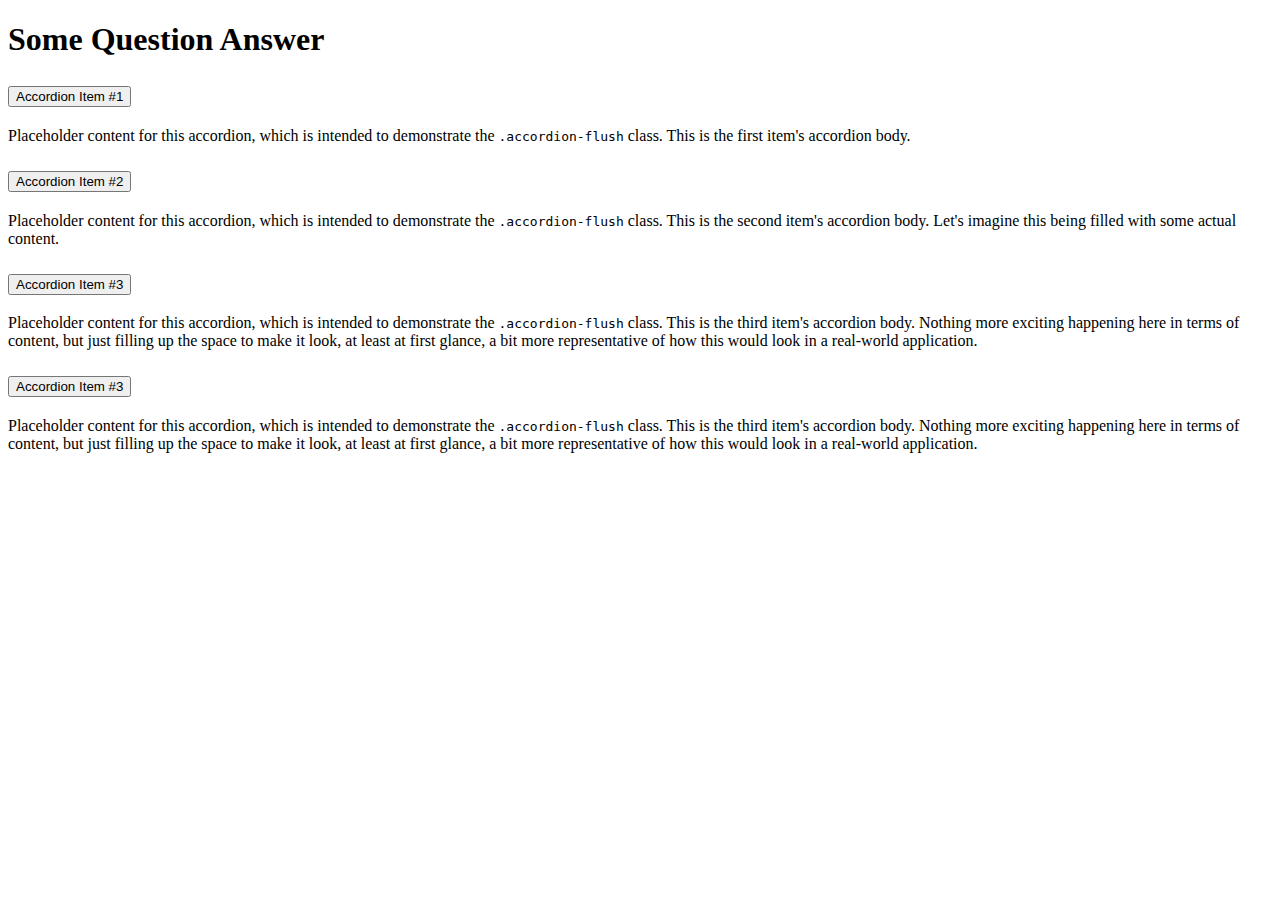
==== blog.html @ e9b5351b "added Bottstrap Accordion for blog question" ====
<!doctype html>
<html lang="en">

<head>
    <meta charset="utf-8">
    <meta name="viewport" content="width=device-width, initial-scale=1">
    <title>My Blog</title>
    <link href="https://cdn.jsdelivr.net/npm/bootstrap@5.2.1/dist/css/bootstrap.min.css" rel="stylesheet"
        integrity="sha384-iYQeCzEYFbKjA/T2uDLTpkwGzCiq6soy8tYaI1GyVh/UjpbCx/TYkiZhlZB6+fzT" crossorigin="anonymous">
</head>

<body>


    <section class="container mt-5 pt-5">
        <h1 class="text-center "> Some Question Answer</h1>
        <div class="accordion accordion-flush" id="accordionFlushExample">
            <div class="accordion-item">
                <h2 class="accordion-header" id="flush-headingOne">
                    <button class="accordion-button collapsed" type="button" data-bs-toggle="collapse"
                        data-bs-target="#flush-collapseOne" aria-expanded="false" aria-controls="flush-collapseOne">
                        Accordion Item #1
                    </button>
                </h2>
                <div id="flush-collapseOne" class="accordion-collapse collapse" aria-labelledby="flush-headingOne"
                    data-bs-parent="#accordionFlushExample">
                    <div class="accordion-body">Placeholder content for this accordion, which is intended to demonstrate
                        the
                        <code>.accordion-flush</code> class. This is the first item's accordion body.
                    </div>
                </div>
            </div>
            <div class="accordion-item">
                <h2 class="accordion-header" id="flush-headingTwo">
                    <button class="accordion-button collapsed" type="button" data-bs-toggle="collapse"
                        data-bs-target="#flush-collapseTwo" aria-expanded="false" aria-controls="flush-collapseTwo">
                        Accordion Item #2
                    </button>
                </h2>
                <div id="flush-collapseTwo" class="accordion-collapse collapse" aria-labelledby="flush-headingTwo"
                    data-bs-parent="#accordionFlushExample">
                    <div class="accordion-body">Placeholder content for this accordion, which is intended to demonstrate
                        the
                        <code>.accordion-flush</code> class. This is the second item's accordion body. Let's imagine
                        this being
                        filled with some actual content.
                    </div>
                </div>
            </div>
            <div class="accordion-item">
                <h2 class="accordion-header" id="flush-headingThree">
                    <button class="accordion-button collapsed" type="button" data-bs-toggle="collapse"
                        data-bs-target="#flush-collapseThree" aria-expanded="false" aria-controls="flush-collapseThree">
                        Accordion Item #3
                    </button>
                </h2>
                <div id="flush-collapseThree" class="accordion-collapse collapse" aria-labelledby="flush-headingThree"
                    data-bs-parent="#accordionFlushExample">
                    <div class="accordion-body">Placeholder content for this accordion, which is intended to demonstrate
                        the
                        <code>.accordion-flush</code> class. This is the third item's accordion body. Nothing more
                        exciting
                        happening here in terms of content, but just filling up the space to make it look, at least at
                        first
                        glance, a bit more representative of how this would look in a real-world application.
                    </div>
                </div>
            </div>
            <div class="accordion-item">
                <h2 class="accordion-header" id="flush-headingf">
                    <button class="accordion-button collapsed" type="button" data-bs-toggle="collapse"
                        data-bs-target="#flush-collapsef" aria-expanded="false" aria-controls="flush-collapsef">
                        Accordion Item #3
                    </button>
                </h2>
                <div id="flush-collapsef" class="accordion-collapse collapse" aria-labelledby="flush-headingf"
                    data-bs-parent="#accordionFlushExample">
                    <div class="accordion-body">Placeholder content for this accordion, which is intended to demonstrate
                        the
                        <code>.accordion-flush</code> class. This is the third item's accordion body. Nothing more
                        exciting
                        happening here in terms of content, but just filling up the space to make it look, at least at
                        first
                        glance, a bit more representative of how this would look in a real-world application.
                    </div>
                </div>
            </div>
        </div>
    </section>
    <script src="https://cdn.jsdelivr.net/npm/bootstrap@5.2.1/dist/js/bootstrap.bundle.min.js"
        integrity="sha384-u1OknCvxWvY5kfmNBILK2hRnQC3Pr17a+RTT6rIHI7NnikvbZlHgTPOOmMi466C8"
        crossorigin="anonymous"></script>
</body>

</html>
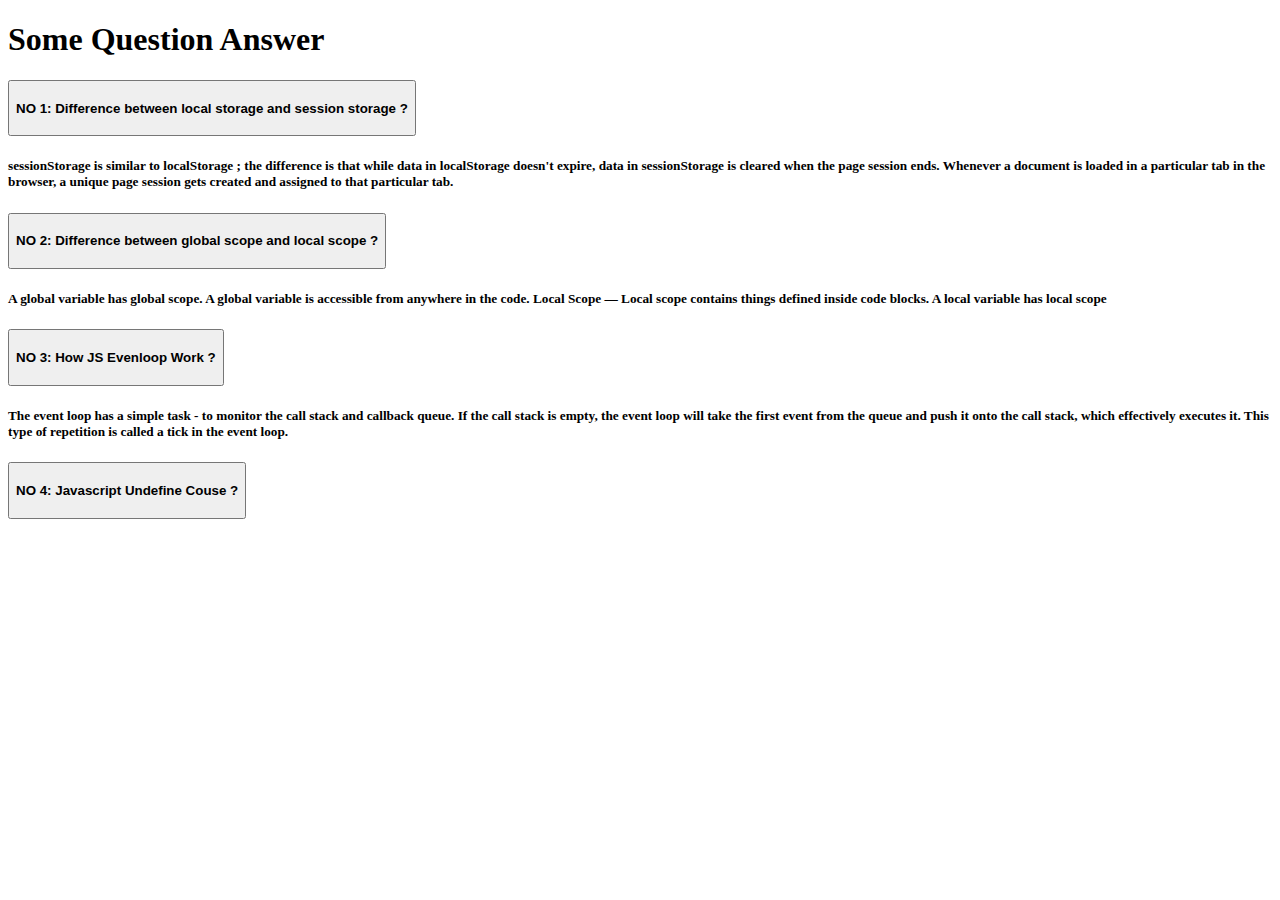
==== commit bc4f2ba5: "added some question answre" ====
--- a/blog.html
+++ b/blog.html
@@ -19,14 +19,17 @@
                 <h2 class="accordion-header" id="flush-headingOne">
                     <button class="accordion-button collapsed" type="button" data-bs-toggle="collapse"
                         data-bs-target="#flush-collapseOne" aria-expanded="false" aria-controls="flush-collapseOne">
-                        Accordion Item #1
+                        <h4> NO 1: Difference between local storage and session storage ?</h4>
                     </button>
                 </h2>
                 <div id="flush-collapseOne" class="accordion-collapse collapse" aria-labelledby="flush-headingOne"
                     data-bs-parent="#accordionFlushExample">
-                    <div class="accordion-body">Placeholder content for this accordion, which is intended to demonstrate
-                        the
-                        <code>.accordion-flush</code> class. This is the first item's accordion body.
+                    <div class="accordion-body">
+                        <h5>sessionStorage is similar to localStorage ; the difference is that while data in
+                            localStorage doesn't expire, data in
+                            sessionStorage is cleared when the page session ends. Whenever a document is loaded in a
+                            particular tab in the browser,
+                            a unique page session gets created and assigned to that particular tab.</h5>
                     </div>
                 </div>
             </div>
@@ -34,16 +37,17 @@
                 <h2 class="accordion-header" id="flush-headingTwo">
                     <button class="accordion-button collapsed" type="button" data-bs-toggle="collapse"
                         data-bs-target="#flush-collapseTwo" aria-expanded="false" aria-controls="flush-collapseTwo">
-                        Accordion Item #2
+                        <h4> NO 2: Difference between global scope and local scope ?</h4>
                     </button>
                 </h2>
                 <div id="flush-collapseTwo" class="accordion-collapse collapse" aria-labelledby="flush-headingTwo"
                     data-bs-parent="#accordionFlushExample">
-                    <div class="accordion-body">Placeholder content for this accordion, which is intended to demonstrate
-                        the
-                        <code>.accordion-flush</code> class. This is the second item's accordion body. Let's imagine
-                        this being
-                        filled with some actual content.
+                    <div class="accordion-body">
+                        <h5>
+                            A global variable has global scope. A global variable is accessible from anywhere in the
+                            code. Local Scope — Local scope
+                            contains things defined inside code blocks. A local variable has local scope
+                        </h5>
                     </div>
                 </div>
             </div>
@@ -51,18 +55,19 @@
                 <h2 class="accordion-header" id="flush-headingThree">
                     <button class="accordion-button collapsed" type="button" data-bs-toggle="collapse"
                         data-bs-target="#flush-collapseThree" aria-expanded="false" aria-controls="flush-collapseThree">
-                        Accordion Item #3
+                        <h4> NO 3: How JS Evenloop Work ?</h4>
                     </button>
                 </h2>
                 <div id="flush-collapseThree" class="accordion-collapse collapse" aria-labelledby="flush-headingThree"
                     data-bs-parent="#accordionFlushExample">
-                    <div class="accordion-body">Placeholder content for this accordion, which is intended to demonstrate
-                        the
-                        <code>.accordion-flush</code> class. This is the third item's accordion body. Nothing more
-                        exciting
-                        happening here in terms of content, but just filling up the space to make it look, at least at
-                        first
-                        glance, a bit more representative of how this would look in a real-world application.
+                    <div class="accordion-body">
+                        <h5>
+                            The event loop has a simple task - to monitor the call stack and callback queue. If the call
+                            stack is empty, the event
+                            loop will take the first event from the queue and push it onto the call stack, which
+                            effectively executes it. This type
+                            of repetition is called a tick in the event loop.
+                        </h5>
                     </div>
                 </div>
             </div>
@@ -70,18 +75,15 @@
                 <h2 class="accordion-header" id="flush-headingf">
                     <button class="accordion-button collapsed" type="button" data-bs-toggle="collapse"
                         data-bs-target="#flush-collapsef" aria-expanded="false" aria-controls="flush-collapsef">
-                        Accordion Item #3
+                        <h4> NO 4: Javascript Undefine Couse ?</h4>
                     </button>
                 </h2>
                 <div id="flush-collapsef" class="accordion-collapse collapse" aria-labelledby="flush-headingf"
                     data-bs-parent="#accordionFlushExample">
-                    <div class="accordion-body">Placeholder content for this accordion, which is intended to demonstrate
-                        the
-                        <code>.accordion-flush</code> class. This is the third item's accordion body. Nothing more
-                        exciting
-                        happening here in terms of content, but just filling up the space to make it look, at least at
-                        first
-                        glance, a bit more representative of how this would look in a real-world application.
+                    <div class="accordion-body">
+                        <h5>
+
+                        </h5>
                     </div>
                 </div>
             </div>
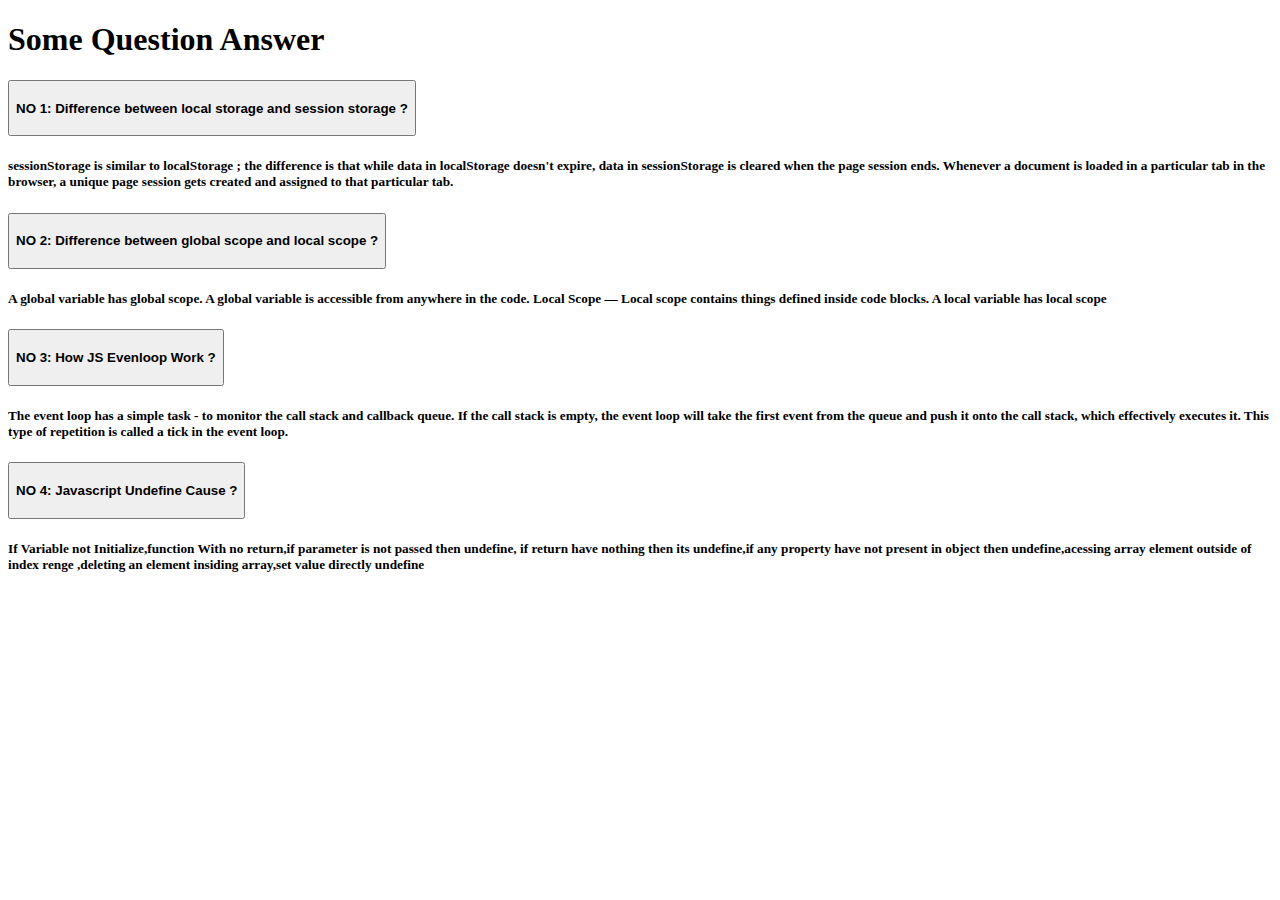
==== commit 69ffc20e: "added all questions answer" ====
--- a/blog.html
+++ b/blog.html
@@ -75,14 +75,18 @@
                 <h2 class="accordion-header" id="flush-headingf">
                     <button class="accordion-button collapsed" type="button" data-bs-toggle="collapse"
                         data-bs-target="#flush-collapsef" aria-expanded="false" aria-controls="flush-collapsef">
-                        <h4> NO 4: Javascript Undefine Couse ?</h4>
+                        <h4> NO 4: Javascript Undefine Cause ?</h4>
                     </button>
                 </h2>
                 <div id="flush-collapsef" class="accordion-collapse collapse" aria-labelledby="flush-headingf"
                     data-bs-parent="#accordionFlushExample">
                     <div class="accordion-body">
                         <h5>
-
+                            If Variable not Initialize,function With no return,if parameter is not passed then undefine,
+                            if return have nothing then
+                            its undefine,if any property have not present in object then undefine,acessing array element
+                            outside of index renge
+                            ,deleting an element insiding array,set value directly undefine
                         </h5>
                     </div>
                 </div>
